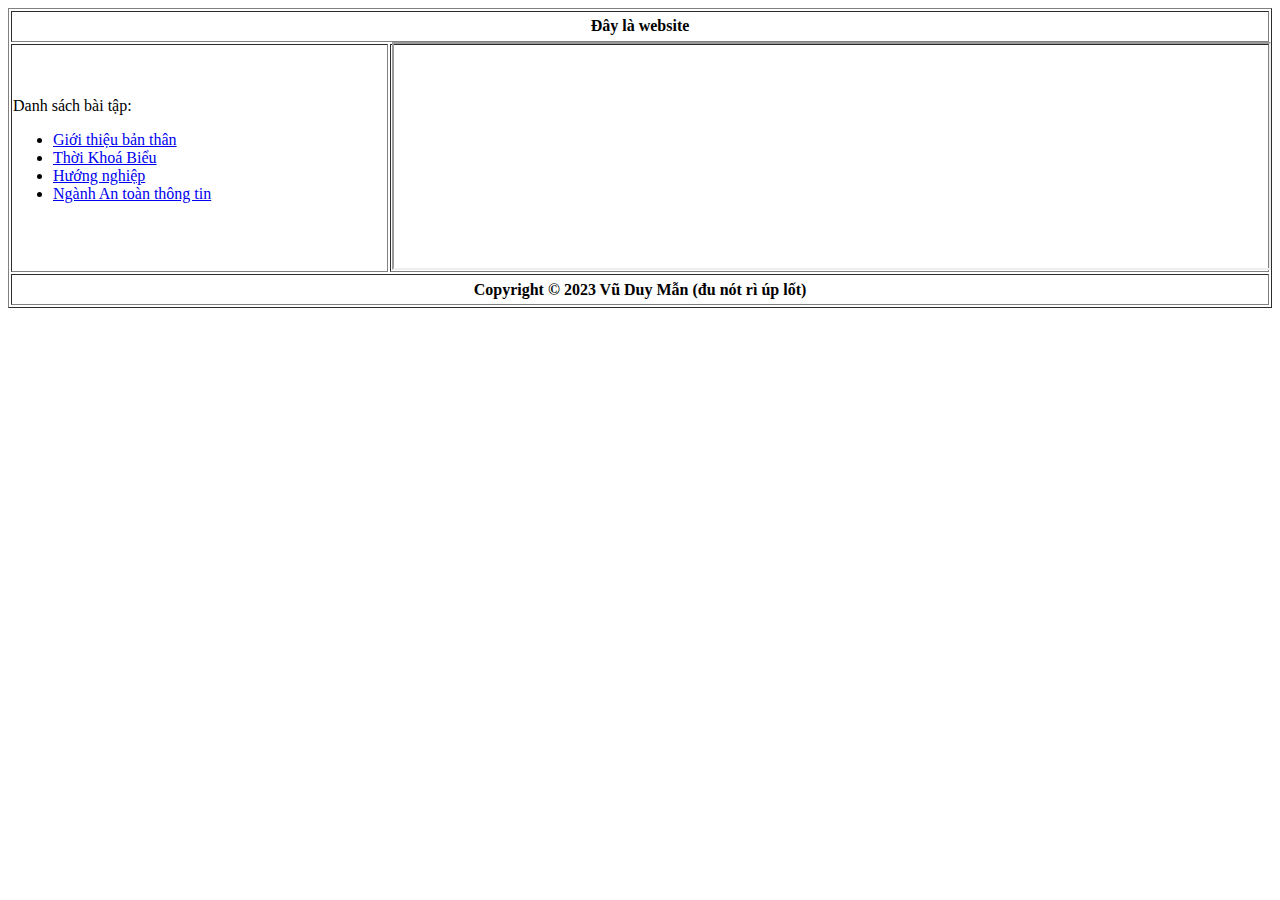
==== home.html @ 0759949a "Rename index.html to home.html" ====
<!DOCTYPE html>
<html>

<head>
  <meta charset="utf-8">
  <meta name="viewport" content="width=device-width">
  <title>Vũ Duy Mẫn</title>
  <link href="style.css" rel="stylesheet" type="text/css" />
</head>

<body>
  <table border="1" width="100%" height="300px">
    <tr>
      <th colspan="2">
        Đây là website
      </th>
    </tr>
    <tr>
      <td width=30%>
        Danh sách bài tập:<br>
        <ul>
          <li>
            <a href="contents/gtbt.html" target="nd">
            Giới thiệu bản thân
            </a></li>
          <li>
            <a href="contents/tkb.html" target="nd">
            Thời Khoá Biểu
            </a></li>
          <li>
            <a href="contents/huongnghiep.html" target="nd"> 
            Hướng nghiệp
            </a></li>
          <li>
            <a href="contents/attt.html" target="nd">
            Ngành An toàn thông tin
            </a>
          </li>
        </ul>
      </td>
      <td width=100%>
        <iframe name="nd" width="100%" height="100%"></iframe>
      </td>
    </tr>
    <tr>
      <th colspan="2">
        Copyright © 2023 Vũ Duy Mẫn (đu nót rì úp lốt)
      </th>
    </tr>
  </table>
  <script src="script.js"></script>
</body>

</html>
---- style.css ----
html {
  height: 100%;
  width: 100%;
}
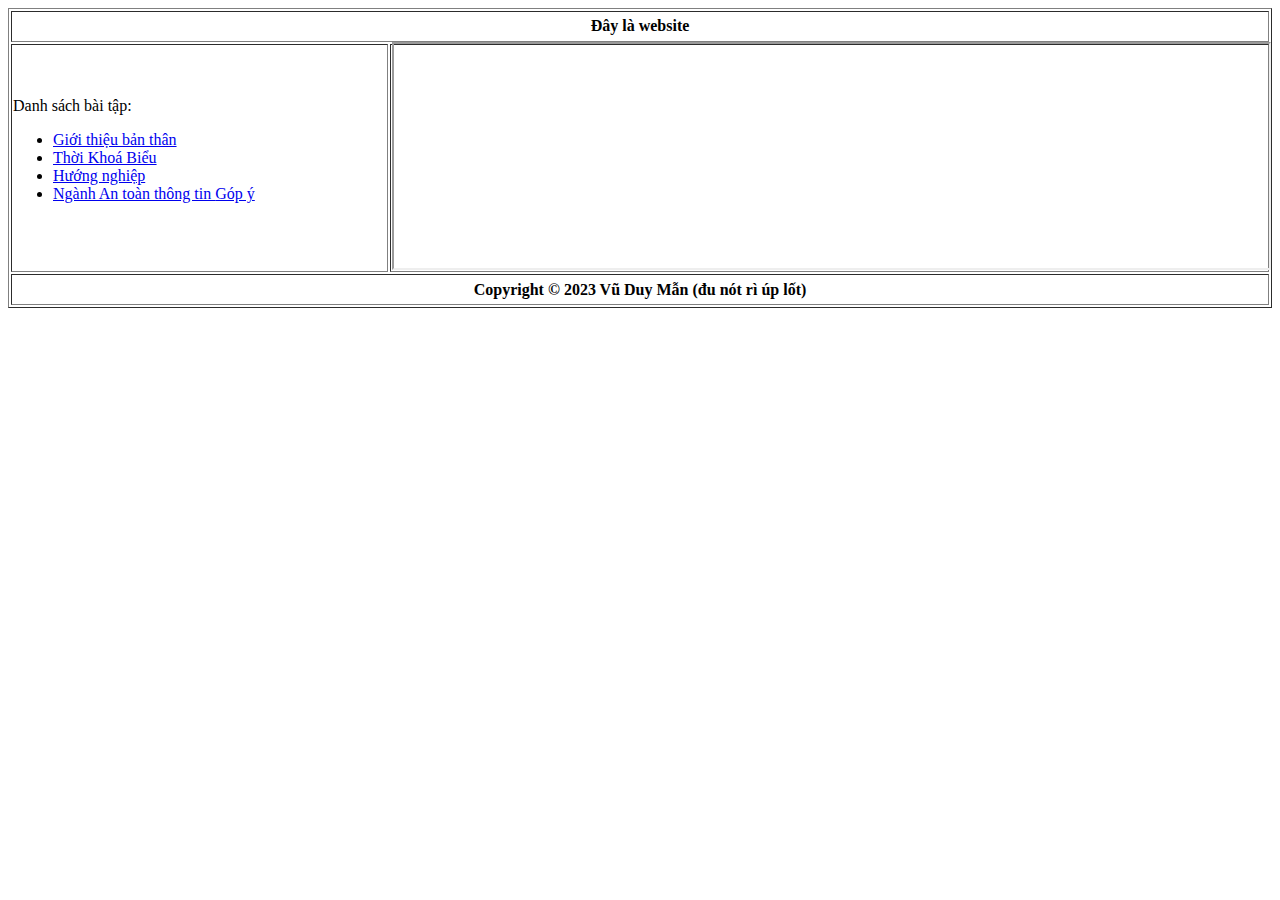
==== commit 525f08d7: "Update home.html" ====
--- a/home.html
+++ b/home.html
@@ -35,6 +35,9 @@
             <a href="contents/attt.html" target="nd">
             Ngành An toàn thông tin
             </a>
+            <a href="contents/bai7-nv1.html" target="nd">
+            Góp ý
+            </a>
           </li>
         </ul>
       </td>
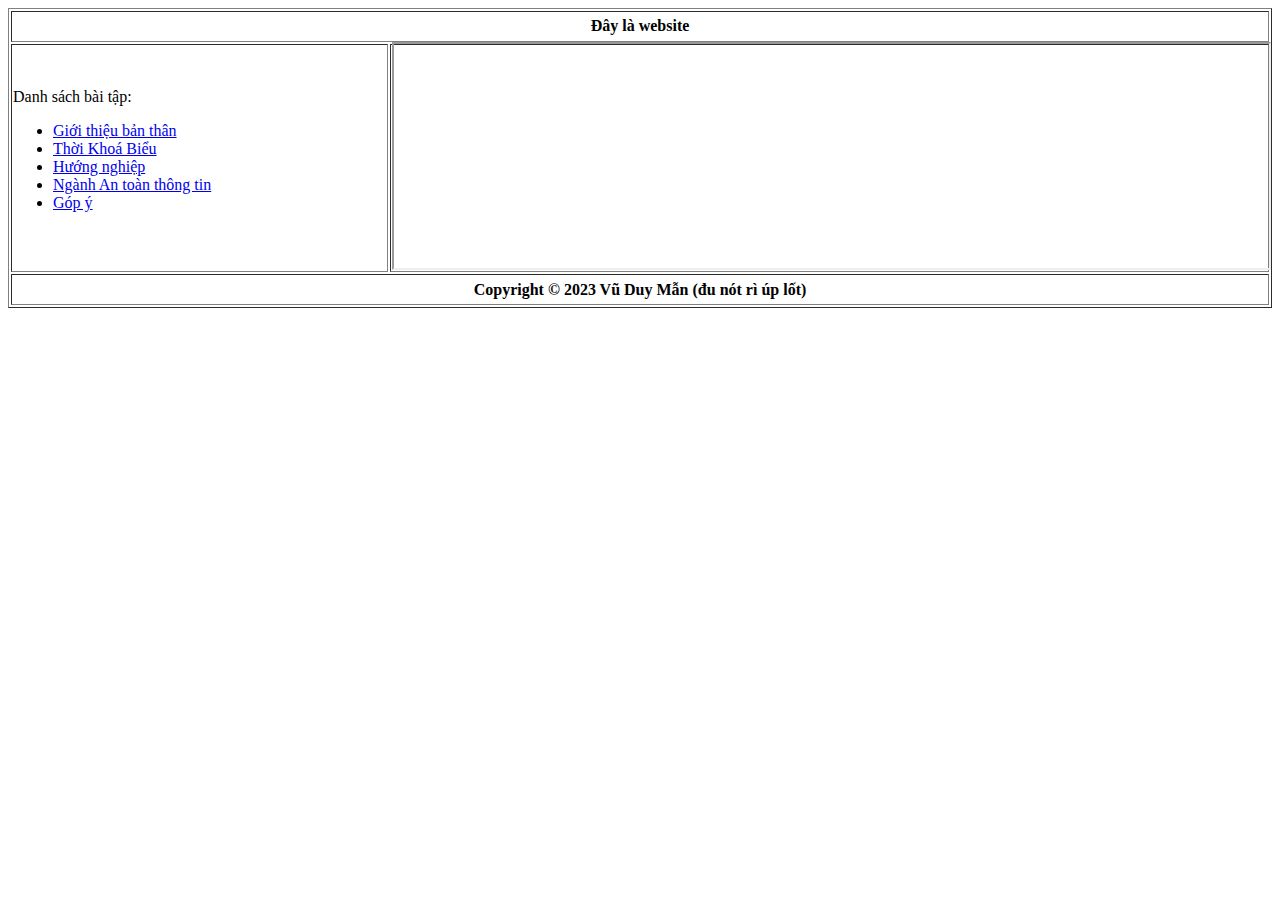
==== commit 8b197400: "Update home.html" ====
--- a/home.html
+++ b/home.html
@@ -35,7 +35,9 @@
             <a href="contents/attt.html" target="nd">
             Ngành An toàn thông tin
             </a>
-            <a href="contents/bai7-nv1.html" target="nd">
+          </li>
+          <li>
+            <a href="contents/bai7-nv1-2.html" target="nd">
             Góp ý
             </a>
           </li>
